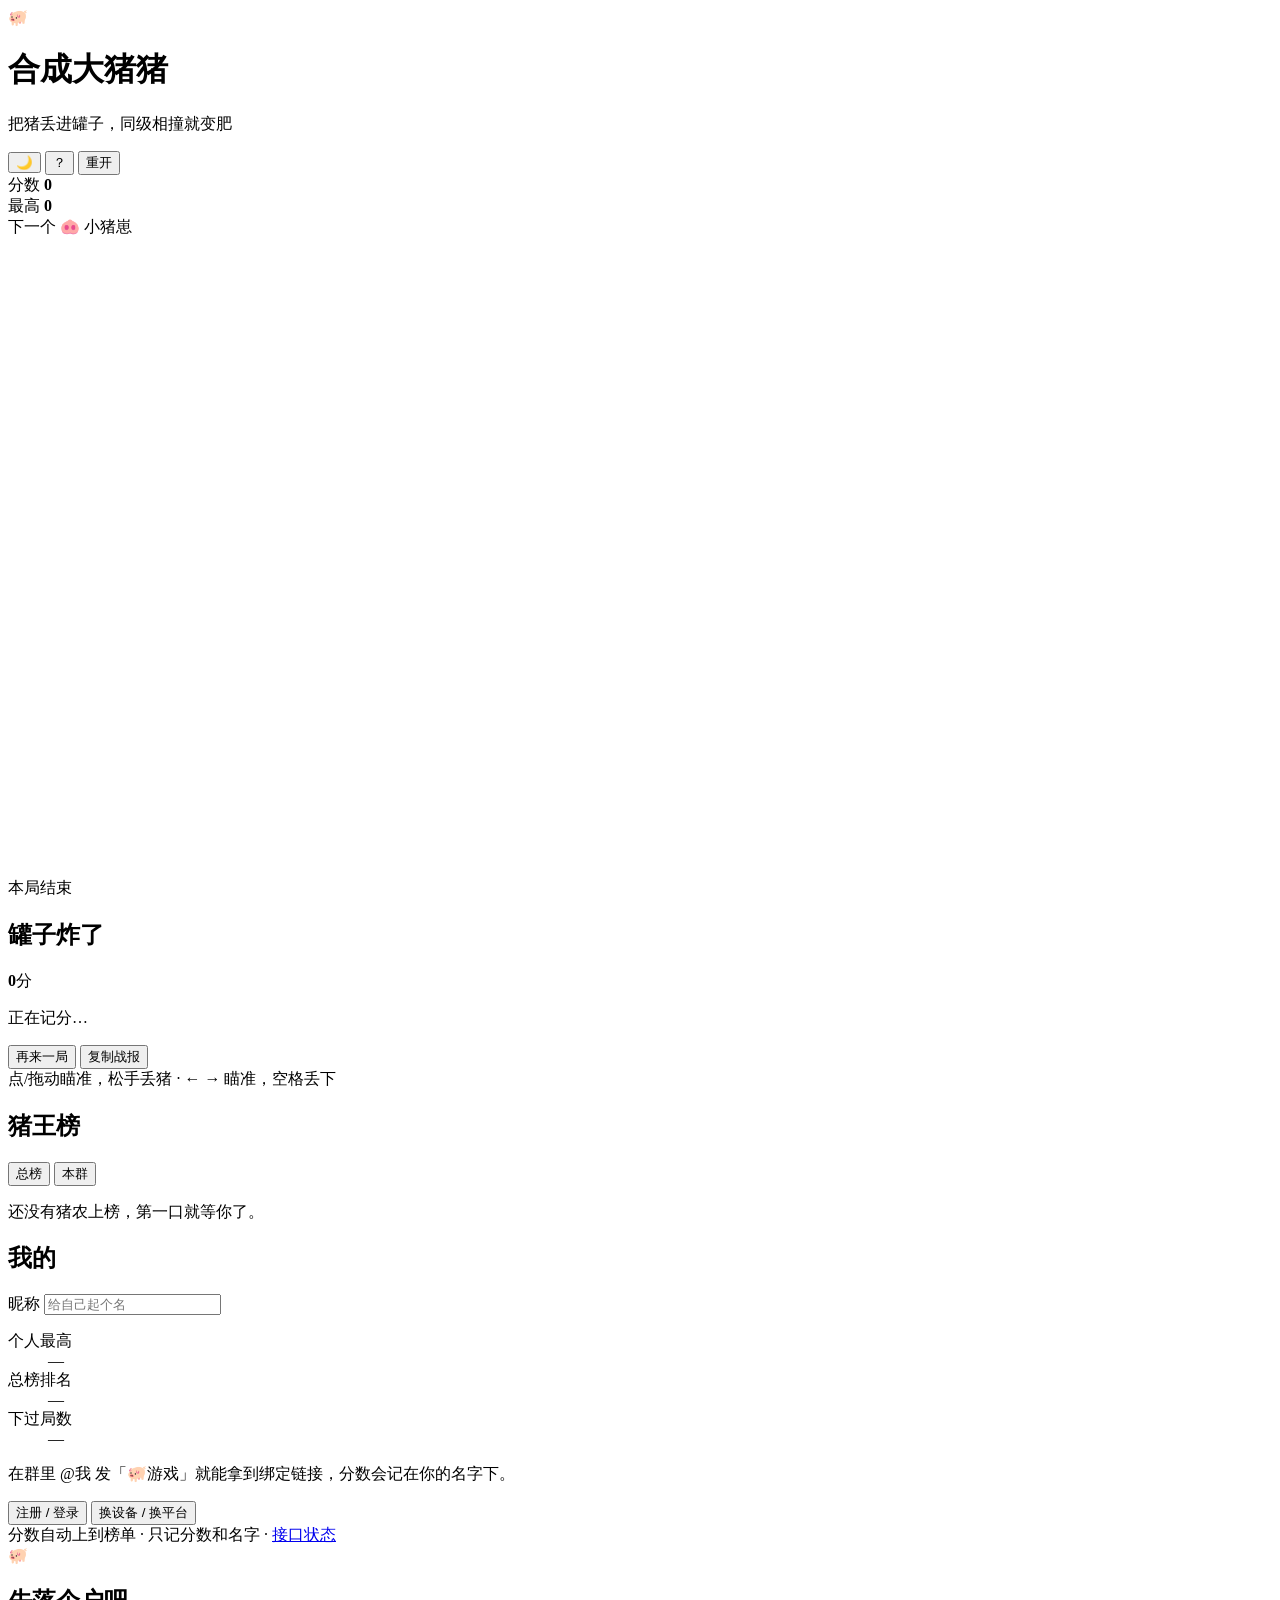
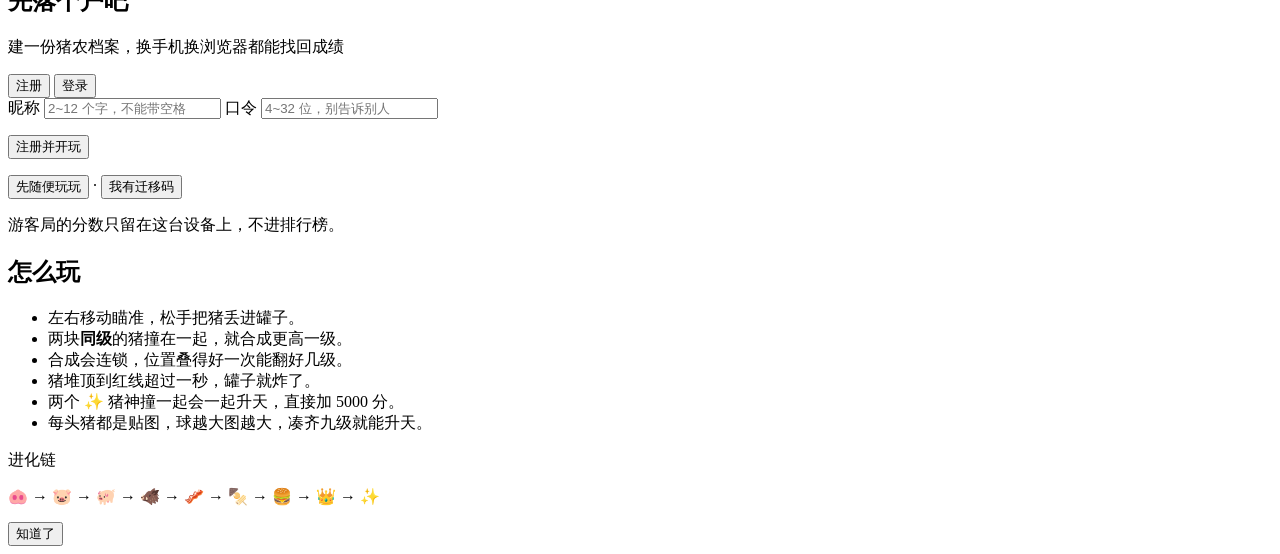
==== web/index.html @ cbbbcdb9 "feat: 合成大猪猪 v3.3.1 首个公开版本 - 网页版九级物理合成玩法，独立端口 6100~6110 - 聊天入口 @机器人 + 🐖游戏，一次性链接 + 会话绑定 - 群内注册建档，网页端设口" ====
<!doctype html>
<html lang="zh-CN" data-theme="light">
<head>
<meta charset="utf-8">
<meta name="viewport" content="width=device-width, initial-scale=1, viewport-fit=cover">
<meta name="color-scheme" content="light dark">
<title>合成大猪猪</title>
<link rel="icon" href="/favicon.svg" type="image/svg+xml">
<link rel="stylesheet" href="/style.css">
</head>
<body>
<div class="app">
  <header class="topbar">
    <div class="brand">
      <span class="logo" aria-hidden="true">🐖</span>
      <div class="brand-text">
        <h1>合成大猪猪</h1>
        <p>把猪丢进罐子，同级相撞就变肥</p>
      </div>
    </div>
    <div class="tools">
      <button id="themeBtn" class="icon-btn" type="button" title="切换深浅色" aria-label="切换深浅色">🌙</button>
      <button id="helpBtn" class="icon-btn" type="button" title="玩法" aria-label="玩法">？</button>
      <button id="restartBtn" class="btn ghost" type="button">重开</button>
    </div>
  </header>

  <main class="layout">
    <section class="stage-wrap">
      <div class="hud">
        <div class="hud-item">
          <span class="hud-label">分数</span>
          <strong id="score" class="hud-value">0</strong>
        </div>
        <div class="hud-item">
          <span class="hud-label">最高</span>
          <strong id="best" class="hud-value">0</strong>
        </div>
        <div class="hud-item next">
          <span class="hud-label">下一个</span>
          <span class="next-box">
            <span id="nextPig" class="next-pig">🐽</span>
            <span id="nextName" class="next-name">小猪崽</span>
          </span>
        </div>
      </div>

      <div class="stage" id="stage">
        <canvas id="board" width="420" height="620"></canvas>
        <div class="overlay hidden" id="overlay">
          <div class="card">
            <p class="card-kicker">本局结束</p>
            <h2 id="ovTitle">罐子炸了</h2>
            <p class="ov-score"><strong id="ovScore">0</strong><span>分</span></p>
            <p class="ov-meta" id="ovMeta">正在记分…</p>
            <div class="ov-actions">
              <button class="btn" id="againBtn" type="button">再来一局</button>
              <button class="btn ghost" id="shareBtn" type="button">复制战报</button>
            </div>
          </div>
        </div>
        <div class="hint" id="hint">点/拖动瞄准，松手丢猪 · ← → 瞄准，空格丢下</div>
      </div>
    </section>

    <aside class="side">
      <section class="panel">
        <div class="panel-head">
          <h2>猪王榜</h2>
          <div class="tabs" role="tablist">
            <button class="tab active" data-scope="all" type="button">总榜</button>
            <button class="tab" data-scope="session" type="button" id="sessionTab">本群</button>
          </div>
        </div>
        <ol class="rank" id="rankList"></ol>
        <p class="empty hidden" id="rankEmpty">还没有猪农上榜，第一口就等你了。</p>
      </section>

      <section class="panel">
        <div class="panel-head"><h2>我的</h2></div>
        <label class="field">
          <span>昵称</span>
          <input id="nameInput" type="text" maxlength="12" autocomplete="nickname" spellcheck="false" placeholder="给自己起个名">
        </label>
        <dl class="stats">
          <div><dt>个人最高</dt><dd id="meBest">—</dd></div>
          <div><dt>总榜排名</dt><dd id="meRank">—</dd></div>
          <div><dt>下过局数</dt><dd id="mePlays">—</dd></div>
        </dl>
        <div class="bind">
          <p class="bind-hint" id="bindHint">在群里 @我 发「🐖游戏」就能拿到绑定链接，分数会记在你的名字下。</p>
          <button class="btn ghost hidden" id="loginBtn" type="button">注册 / 登录</button>
          <button class="btn ghost hidden" id="claimBtn" type="button">换设备 / 换平台</button>
        </div>
      </section>
    </aside>
  </main>

  <footer class="foot">
    <span>分数自动上到榜单 · 只记分数和名字</span>
    <span class="dot">·</span>
    <a id="healthLink" href="/api/health" target="_blank" rel="noreferrer">接口状态</a>
  </footer>
</div>

<div class="gate hidden" id="gate" role="dialog" aria-modal="true" aria-labelledby="gateTitle">
  <div class="gate-card">
    <div class="gate-head">
      <span class="gate-logo" aria-hidden="true">🐖</span>
      <div class="gate-head-text">
        <h2 id="gateTitle">先落个户吧</h2>
        <p id="gateSub">建一份猪农档案，换手机换浏览器都能找回成绩</p>
      </div>
    </div>

    <div class="gate-tabs" id="gateTabs" role="tablist">
      <button class="gate-tab active" id="tabRegister" data-mode="register" type="button" role="tab">注册</button>
      <button class="gate-tab" id="tabLogin" data-mode="login" type="button" role="tab">登录</button>
    </div>

    <form id="gateForm" novalidate>
      <label class="field">
        <span>昵称</span>
        <input id="gateName" type="text" maxlength="12" autocomplete="username" spellcheck="false" placeholder="2~12 个字，不能带空格">
      </label>
      <label class="field">
        <span>口令</span>
        <input id="gatePass" type="password" maxlength="32" autocomplete="current-password" placeholder="4~32 位，别告诉别人">
      </label>
      <p class="gate-msg hidden" id="gateMsg"></p>
      <button class="btn gate-submit" id="gateSubmit" type="submit">注册并开玩</button>
    </form>

    <p class="gate-alt">
      <button class="link-btn" id="gateGuest" type="button">先随便玩玩</button>
      <span class="dot">·</span>
      <button class="link-btn" id="gateClaim" type="button">我有迁移码</button>
    </p>
    <p class="gate-tip" id="gateTip">游客局的分数只留在这台设备上，不进排行榜。</p>
  </div>
</div>

<div class="modal hidden" id="helpModal" role="dialog" aria-modal="true" aria-labelledby="helpTitle">
  <div class="modal-card">
    <h2 id="helpTitle">怎么玩</h2>
    <ul class="rules">
      <li>左右移动瞄准，松手把猪丢进罐子。</li>
      <li>两块<b>同级</b>的猪撞在一起，就合成更高一级。</li>
      <li>合成会连锁，位置叠得好一次能翻好几级。</li>
      <li>猪堆顶到红线超过一秒，罐子就炸了。</li>
      <li>两个 ✨ 猪神撞一起会一起升天，直接加 5000 分。</li>
      <li>每头猪都是贴图，球越大图越大，凑齐九级就能升天。</li>
    </ul>
    <p class="chain-label">进化链</p>
    <p class="chain" id="chainLine">🐽 → 🐷 → 🐖 → 🐗 → 🥓 → 🍢 → 🍔 → 👑 → ✨</p>
    <button class="btn" id="helpClose" type="button">知道了</button>
  </div>
</div>

<div class="toast hidden" id="toast"></div>

<script src="/physics.js"></script>
<script src="/game.js"></script>
</body>
</html>
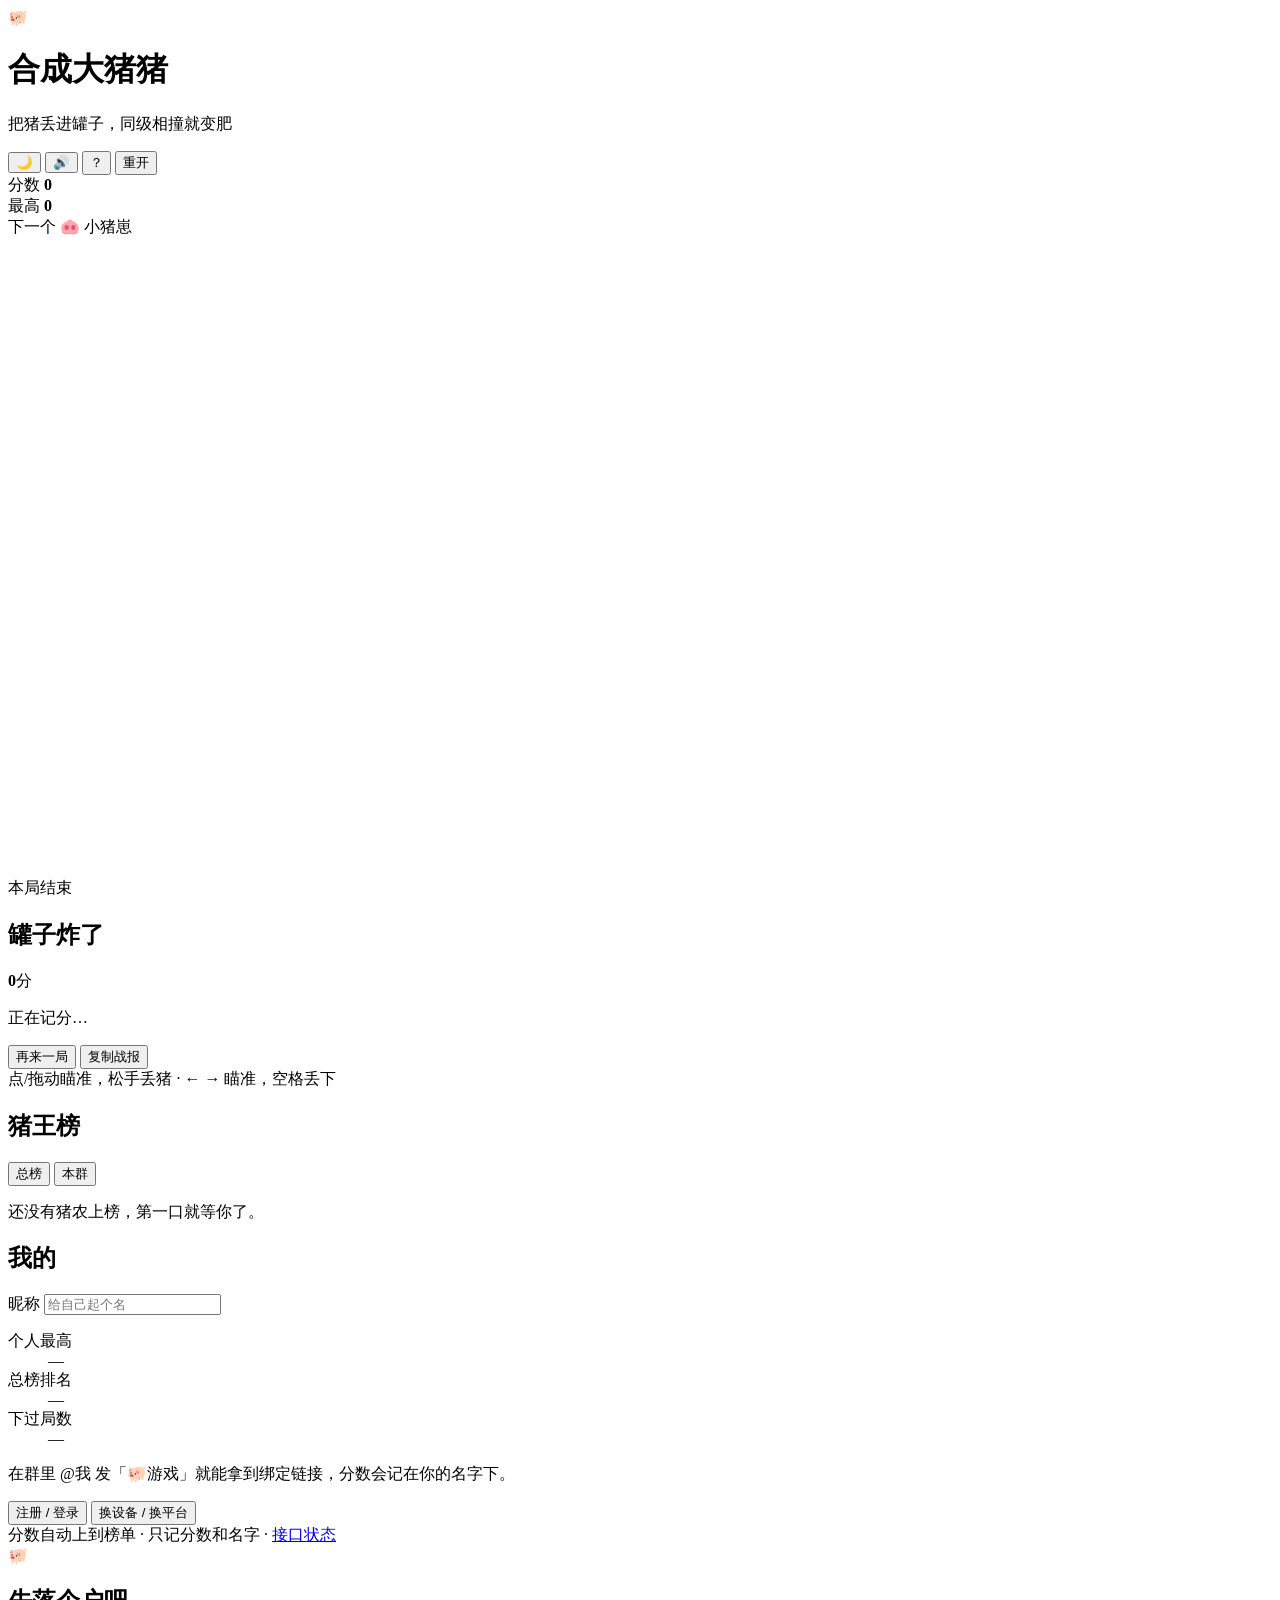
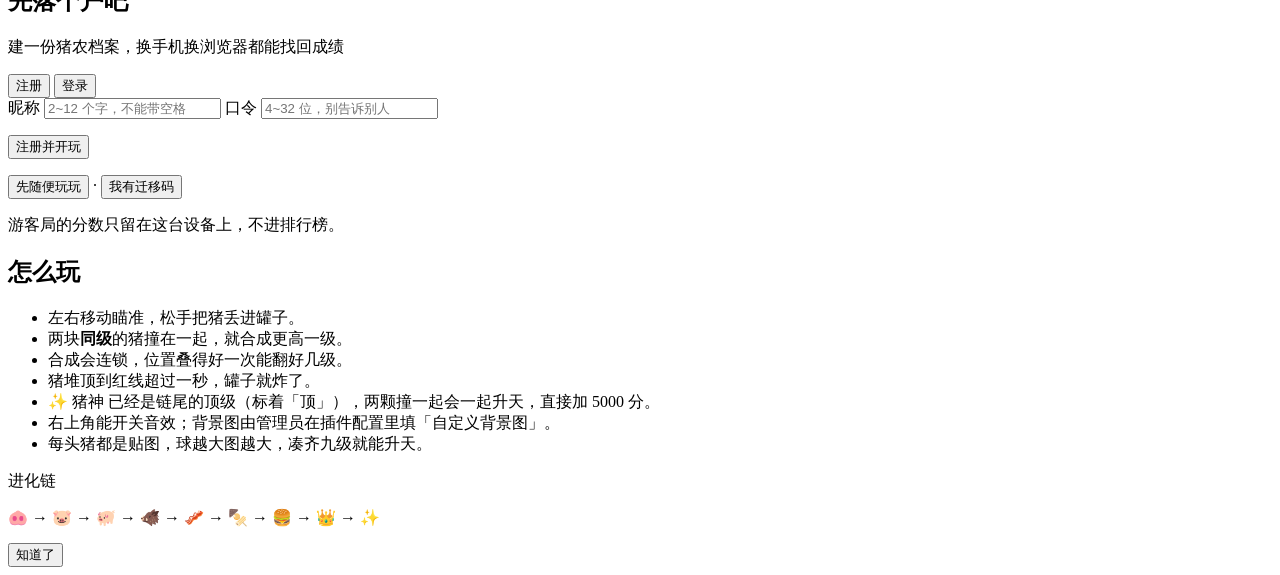
==== commit 62444a91: "feat: v3.4.0 按玩家反馈调整出球与手感，补音效和自定义背景 - 出球：比例随分数变化，同一等级最多连出 3 次 - 罐口：危险线 120 -> 88，顶部留白收窄 - 手感：切向摩擦/贴墙" ====
--- a/web/index.html
+++ b/web/index.html
@@ -20,6 +20,7 @@
     </div>
     <div class="tools">
       <button id="themeBtn" class="icon-btn" type="button" title="切换深浅色" aria-label="切换深浅色">🌙</button>
+      <button id="soundBtn" class="icon-btn" type="button" title="音效开（点一下静音）" aria-label="音效开关">🔊</button>
       <button id="helpBtn" class="icon-btn" type="button" title="玩法" aria-label="玩法">？</button>
       <button id="restartBtn" class="btn ghost" type="button">重开</button>
     </div>
@@ -148,7 +149,8 @@
       <li>两块<b>同级</b>的猪撞在一起，就合成更高一级。</li>
       <li>合成会连锁，位置叠得好一次能翻好几级。</li>
       <li>猪堆顶到红线超过一秒，罐子就炸了。</li>
-      <li>两个 ✨ 猪神撞一起会一起升天，直接加 5000 分。</li>
+      <li>✨ 猪神 已经是链尾的顶级（标着「顶」），两颗撞一起会一起升天，直接加 5000 分。</li>
+      <li>右上角能开关音效；背景图由管理员在插件配置里填「自定义背景图」。</li>
       <li>每头猪都是贴图，球越大图越大，凑齐九级就能升天。</li>
     </ul>
     <p class="chain-label">进化链</p>
